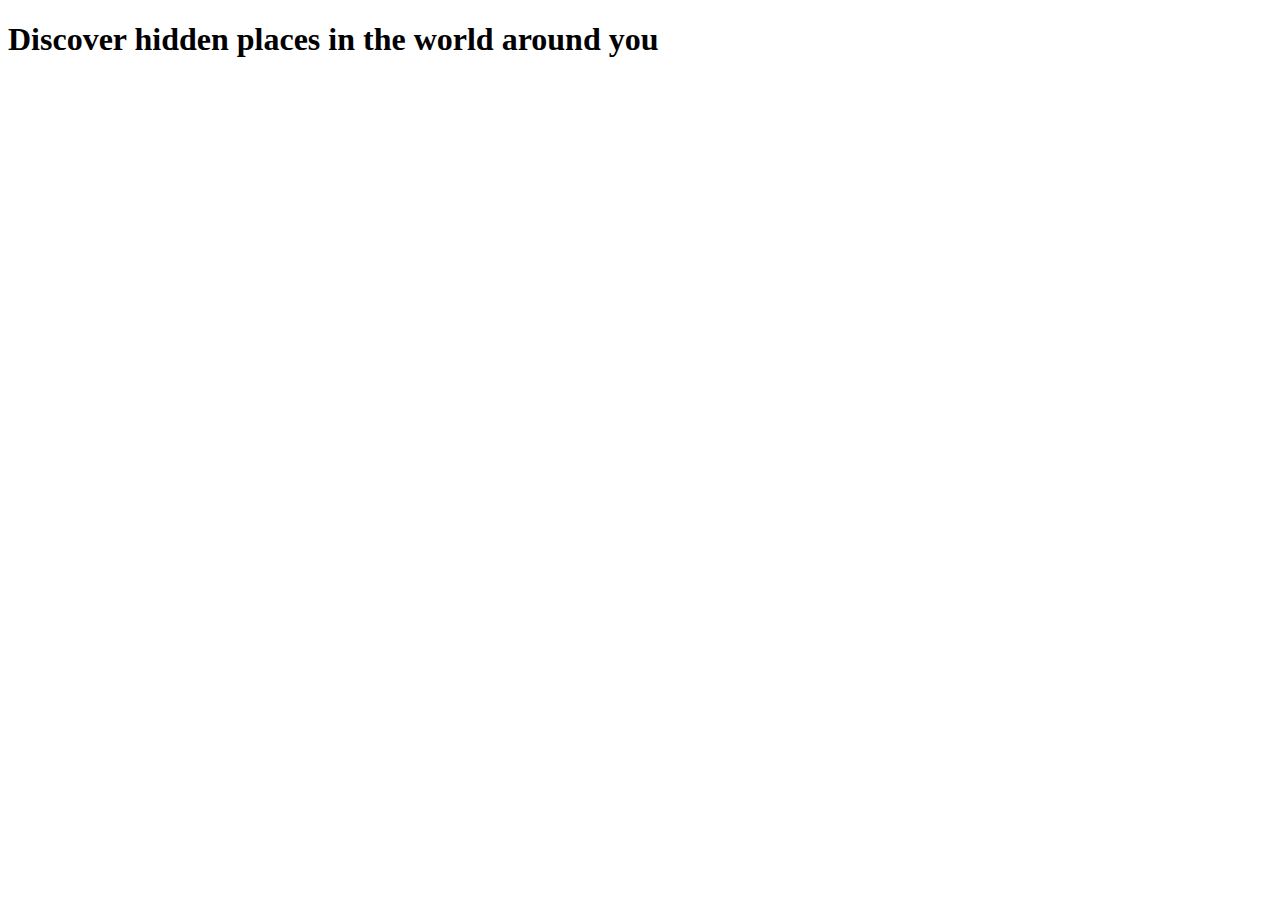
==== Excursion.html @ eeb4531a "Add files via upload" ====
<!DOCTYPE html>
<html lang="en">
    <head>
        <meta charset="UTF-8">
        <meta http-equiv="X-UA-Compatible" content="IE=edge">
        <meta name="viewport" content="width=device-width, initial-scale=1.0">
        <title>Excursion</title>
        <link href="./ExcursionCSS.css" type="text/css" rel="stylesheet" >
    </head>
    
    <body>
        <header>
            <h1>Discover hidden places in the world around you</h1>
        </header>

    </body>
</html>
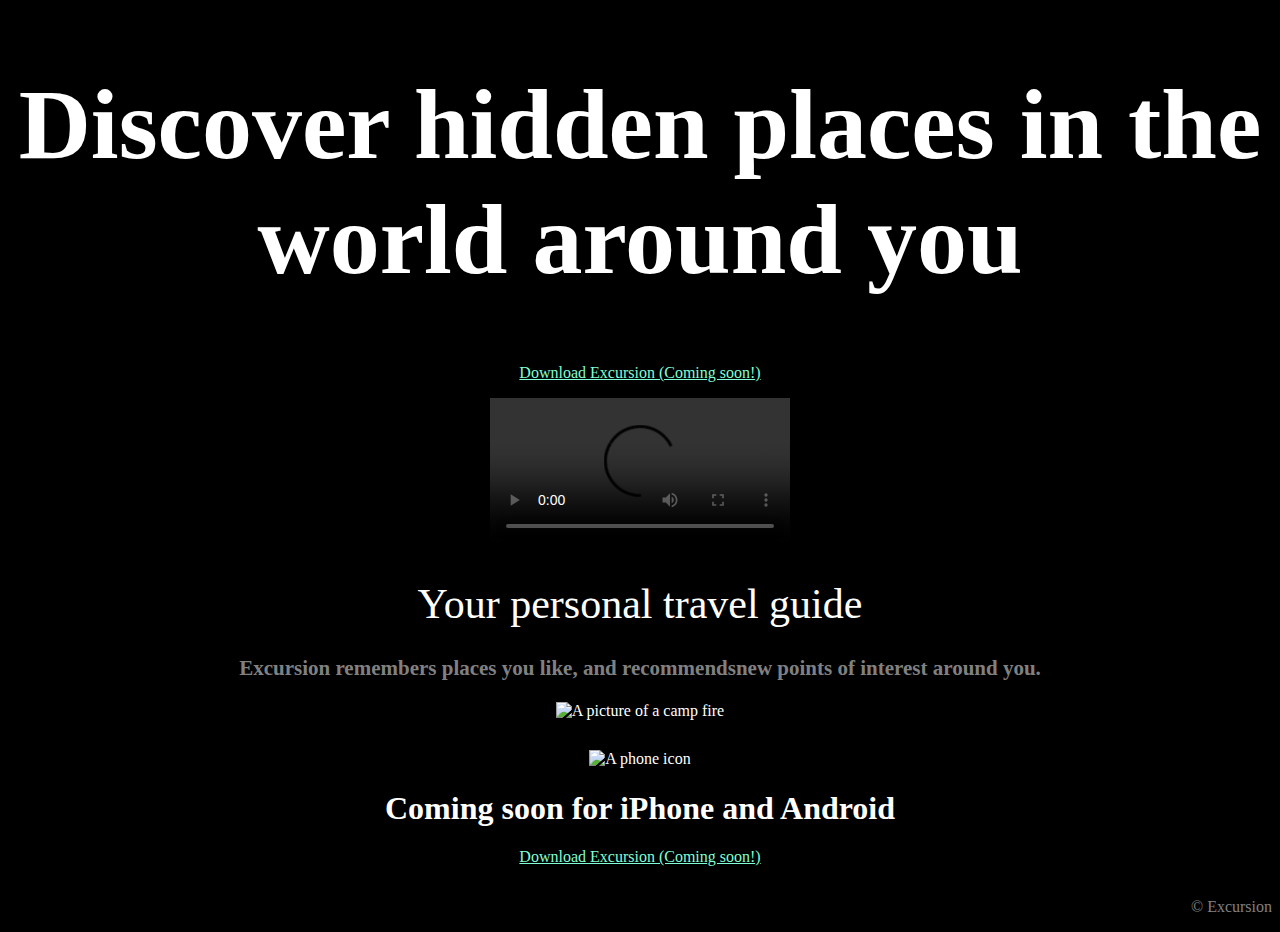
==== commit a2438746: "Add files via upload" ====
--- a/Excursion.html
+++ b/Excursion.html
@@ -13,5 +13,22 @@
             <h1>Discover hidden places in the world around you</h1>
         </header>
 
+        <div>
+            <p class="p1">Download Excursion (Coming soon!)</p>
+            <video src="./Resources/excursion.mp4" controls>Video not supported</video>
+            <h1 class="trvlgd">Your personal travel guide</h1>
+            <h3>Excursion remembers places you like, and recommendsnew points of interest around you.</h3>
+            <img src="Resources/camp.webp" alt="A picture of a camp fire"></img>
+        </div>
+
+        <div>
+            <img id="phone" src="./Resources/phone.webp" alt="A phone icon"></img>
+            <h1>Coming soon for iPhone and Android</h1>
+            <p class="p1">Download Excursion (Coming soon!)</p>
+        </div>
+    
+        <footer>
+            <p>© Excursion</p>
+        </footer>
     </body>
 </html>--- a/ExcursionCSS.css
+++ b/ExcursionCSS.css
@@ -0,0 +1,37 @@
+* {
+    background-color: black;
+    color: white;
+    text-align: center;
+    font-family: Verdana;
+}
+
+header {
+    font-size: 50px;
+    font-weight: normal;
+}
+.p1 {
+    color: aquamarine;
+    font-size: 16px;
+    text-decoration: underline;
+}
+
+.trvlgd {
+    font-weight: 300;
+    font-size: 42px;
+}
+
+h3 {
+    font-size: 21px;
+    color: gray;
+}
+footer {
+    float: right;
+}
+
+p {
+    color: gray;
+}
+
+#phone {
+    padding-top: 30px;
+}
